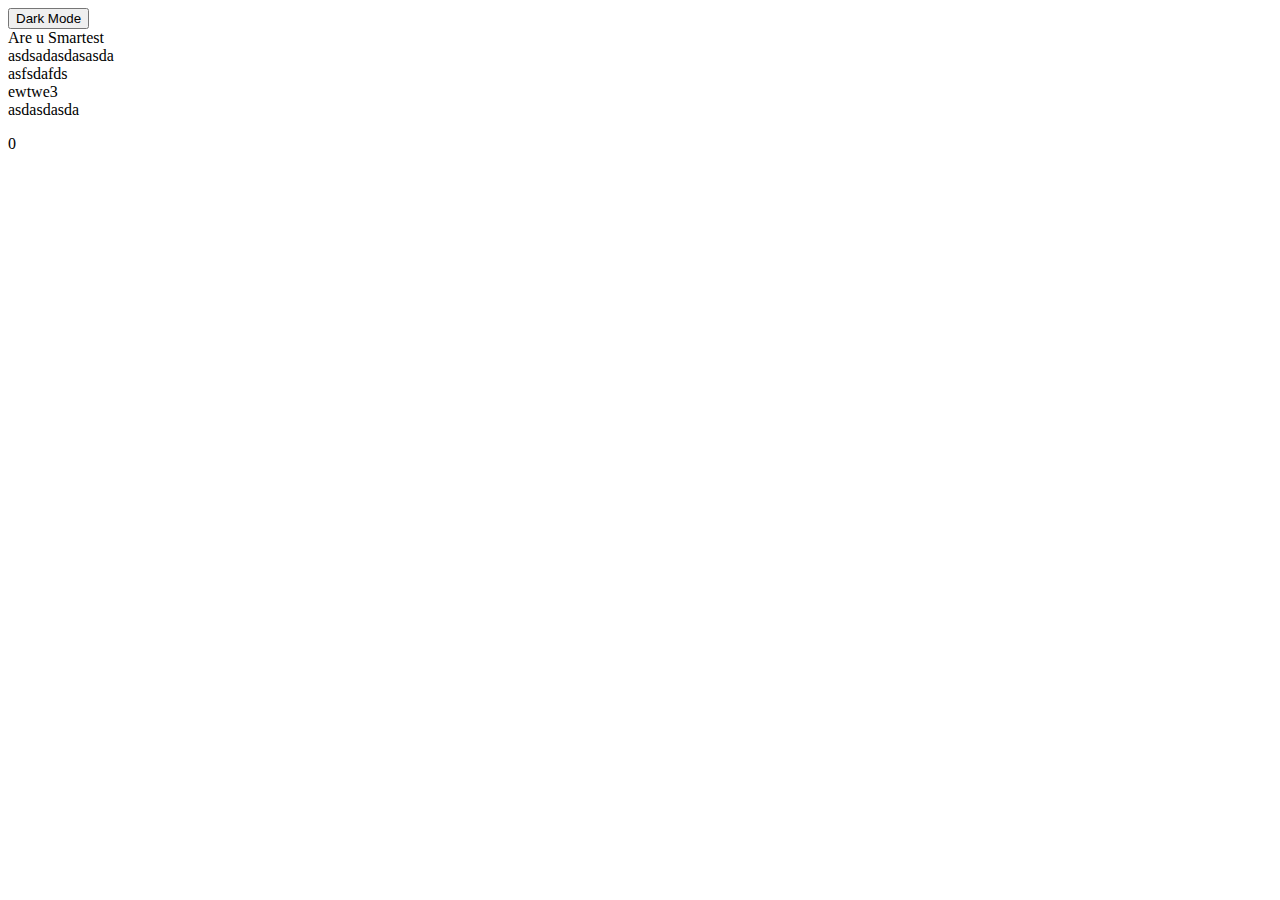
==== index.html @ 958bc44a "Update index.html" ====
<html>
  <head>
    <link rel="stylesheet" type="text/css" href="styles.css" />
    <meta charset="UTF-8" />
    <script src="script.js"></script>
  </head>
  <body>
    <button class="mode-class" id="night-mod-button" onclick="darkModeClick()">
      Dark Mode
    </button>
    <form>
      <div calss="headerDiv" id="header">
        <div id="headerText">Are u Smartest</div>
      </div>
      <div class="content" id="contentMain">
        <div class="content" id="contentQuestion"></div>
        <div class="answer" id="firstAnswer" onclick="chekAnsClick1()">
          asdsadasdasasda
        </div>
        <div class="answer" id="secondAnswer" onclick="chekAnsClick2()">
          asfsdafds
        </div>
        <div class="answer" id="thirdAnswer" onclick="chekAnsClick3()">
          ewtwe3
        </div>
        <div class="answer" id="fourAnswer" onclick="chekAnsClick4()">
          asdasdasda
        </div>
        <!--<input
          type="radio"
          class="inputStyle"
          id="radio1"
          name="checkAnswer"
          value="ANS1"
        />
        <br />
        <input
          type="radio"
          class="inputStyle"
          id="radio2"
          name="checkAnswer"
          value="ANS2"
        />
        <br />
        <input
          type="radio"
          class="inputStyle"
          id="radio3"
          name="checkAnswer"
          value="ANS3"
        />
        <br />
        <input
          type="radio"
          class="inputStyle"
          id="radio4"
          name="checkAnswer"
          value="ANS4"
        />
        <input
          type="button"
          value="Submit"
          name="Submit"
          id="submitAnswer"
          onclick="submitClick()"
        />-->
      </div>
    </form>
    <div class="pointDiv" id="pointDivId"><p id="pointDivIdIn">0</p></div>
  </body>
</html>
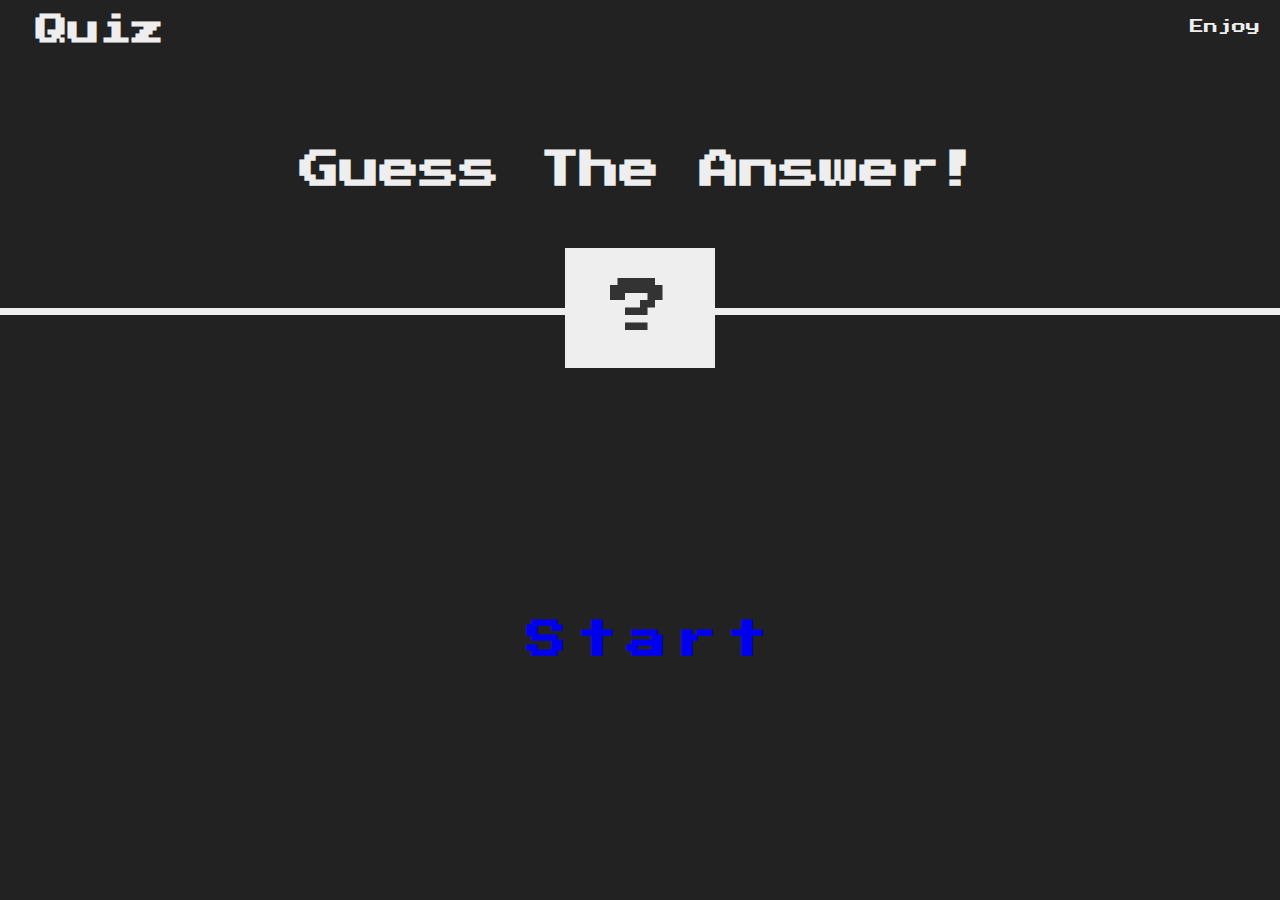
==== commit 8e908a92: "Update index.html" ====
--- a/index.html
+++ b/index.html
@@ -1,71 +1,29 @@
-<html>
-  <head>
-    <link rel="stylesheet" type="text/css" href="styles.css" />
-    <meta charset="UTF-8" />
-    <script src="script.js"></script>
-  </head>
-  <body>
-    <button class="mode-class" id="night-mod-button" onclick="darkModeClick()">
-      Dark Mode
-    </button>
-    <form>
-      <div calss="headerDiv" id="header">
-        <div id="headerText">Are u Smartest</div>
-      </div>
-      <div class="content" id="contentMain">
-        <div class="content" id="contentQuestion"></div>
-        <div class="answer" id="firstAnswer" onclick="chekAnsClick1()">
-          asdsadasdasasda
-        </div>
-        <div class="answer" id="secondAnswer" onclick="chekAnsClick2()">
-          asfsdafds
-        </div>
-        <div class="answer" id="thirdAnswer" onclick="chekAnsClick3()">
-          ewtwe3
-        </div>
-        <div class="answer" id="fourAnswer" onclick="chekAnsClick4()">
-          asdasdasda
-        </div>
-        <!--<input
-          type="radio"
-          class="inputStyle"
-          id="radio1"
-          name="checkAnswer"
-          value="ANS1"
-        />
-        <br />
-        <input
-          type="radio"
-          class="inputStyle"
-          id="radio2"
-          name="checkAnswer"
-          value="ANS2"
-        />
-        <br />
-        <input
-          type="radio"
-          class="inputStyle"
-          id="radio3"
-          name="checkAnswer"
-          value="ANS3"
-        />
-        <br />
-        <input
-          type="radio"
-          class="inputStyle"
-          id="radio4"
-          name="checkAnswer"
-          value="ANS4"
-        />
-        <input
-          type="button"
-          value="Submit"
-          name="Submit"
-          id="submitAnswer"
-          onclick="submitClick()"
-        />-->
-      </div>
-    </form>
-    <div class="pointDiv" id="pointDivId"><p id="pointDivIdIn">0</p></div>
-  </body>
-</html>
+<!DOCTYPE html>
+<html lang="en">
+  <head>
+    <script src="https://ajax.googleapis.com/ajax/libs/jquery/3.6.0/jquery.min.js"></script>
+    <script type="text/javascript" src="jigo/jquery-3.6.0.min.js"></script>
+    <meta charset="UTF-8" />
+    <meta http-equiv="X-UA-Compatible" content="IE=edge" />
+    <meta name="viewport" content="width=device-width, initial-scale=1.0" />
+    <link rel="stylesheet" href="styles.css" />
+    <link rel="icon" type="image/x-icon" href="quiz.jpg" />
+    <title>Retro Quiz</title>
+  </head>
+  <body>
+    <header>
+      <h1>Guess The Answer!</h1>
+      <p class="login">Enjoy</p>
+      <h1 class="quiz" style="margin-left: 80px; font-size: xx-large">Quiz</h1>
+      <div class="jigo">?</div>
+    </header>
+    <a href="first.html"><div id="startDiv">
+        <h1 class="start"id="start1">S</h1>
+        <h1 class="start"id="start2">t</h1>
+        <h1 class="start"id="start3">a</h1>
+        <h1 class="start"id="start4">r</h1>
+        <h1 class="start"id="start5">t</h1>
+    </div></a>
+  </body>
+  <script src="js/Qjuary.js"></script>
+</html>
--- a/styles.css
+++ b/styles.css
@@ -0,0 +1,394 @@
+
+@import url("https://fonts.googleapis.com/css?family=Press+Start+2P&display=swap");
+
+* {
+  margin: 0;
+  padding: 0;
+  box-sizing: inherit;
+}
+
+html {
+  font-size: 62.5%;
+  box-sizing: border-box;
+}
+
+body {
+  font-family: "Press Start 2P", sans-serif;
+  color: #eee;
+  background-color: #222;
+  /* background-color: #60b347; */
+}
+
+/* LAYOUT */
+header {
+  position: relative;
+  height: 35vh;
+  border-bottom: 7px solid #eee;
+}
+main {
+  height: 65vh;
+  color: #eee;
+  display: flex;
+  align-items: center;
+  justify-content: space-around;
+}
+a {
+  text-decoration: none;
+}
+/* ELEMENTS STYLE */
+h1 {
+  font-size: 4rem;
+  text-align: center;
+  position: absolute;
+  width: 100%;
+  top: 52%;
+  left: 50%;
+  transform: translate(-50%, -50%);
+  -webkit-transform: translate(-50%, -50%);
+  -moz-transform: translate(-50%, -50%);
+  -ms-transform: translate(-50%, -50%);
+  -o-transform: translate(-50%, -50%);
+  font-family: "Press Start 2P", sans-serif;
+  padding: 10px;
+  margin-top: 10px;
+}
+#firstH1{
+  top: 30px !important;
+}
+.login {
+  font-size: 1.4rem;
+  position: absolute;
+  top: 2rem;
+  right: 2rem;
+}
+
+.quiz {
+  position: absolute;
+  top: 2rem;
+  left: 2rem;
+}
+.jigo {
+  background: #eee;
+  color: #333;
+  font-size: 6rem;
+  width: 15rem;
+  padding: 3rem 0rem;
+  text-align: center;
+  position: absolute;
+  bottom: 0;
+  left: 50%;
+  transform: translate(-50%, 50%);
+}
+#header {
+    position: absolute;
+    width: 722px;
+    height: 66px;
+    top: 2.5%;
+    left: 28%;
+    background-color: rgba(227, 0, 0, 1);
+  }
+  #headerText {
+    position: absolute;
+    width: 232px;
+    height: 33px;
+    margin-left: 245px;
+    margin-top: 6px;
+  
+    font-weight: 400;
+    font-size: 36px;
+    line-height: 45px;
+    text-align: center;
+    -webkit-text-stroke: rgb(0, 255, 64) 0.5px;
+    color: #ffb800;
+  
+    box-sizing: border-box;
+    text-shadow: 0px 12px 10px yellow;
+  }
+  #contentMain {
+    position: absolute;
+    width: 523px;
+    height: 526px;
+    left: 35%;
+    top: 15%;
+    background: #b9b9b9;
+  }
+  #contentQuestion {
+    position: absolute;
+    width: 393px;
+    height: 76px;
+    margin-top: 70px;
+    margin-left: 63px;
+    background-color: #ffffff;
+    text-align: center;
+  }
+  .answer {
+    position: absolute;
+    width: 303px;
+    height: 33px;
+    background: white;
+    margin-left: 113px;
+    text-align: center;
+  }
+  #firstAnswer {
+    margin-top: 178px;
+  }
+  #secondAnswer {
+    margin-top: 230px;
+  }
+  #thirdAnswer {
+    margin-top: 287px;
+  }
+  #fourAnswer {
+    margin-top: 346px;
+  }
+  .inputStyle {
+    width: 22px;
+    height: 23px;
+    margin-left: 89px;
+  }
+  #radio1 {
+    margin-top: 183px;
+  }
+  #radio2 {
+    margin-top: 29px;
+  }
+  #radio3 {
+    margin-top: 34px;
+  }
+  #radio4 {
+    margin-top: 41px;
+  }
+  #submitAnswer {
+    position: absolute;
+    width: 393px;
+    height: 54px;
+    top: 424px;
+    left: 63px;
+    background: #f30000;
+    font-size: 32px;
+    border-radius: 10% 55% 10% 55%;
+    cursor: pointer;
+  }
+  #night-mod-button {
+    width: 70px;
+    border-radius: 50px;
+    position: absolute;
+    height: 66px;
+    left: 15%;
+    top: 20px;
+  }
+  #pointDivId {
+    position: absolute;
+    border-radius: 10px;
+    left: 80%;
+    height: 66px;
+    width: 70px;
+    background-color: gold;
+    color: white;
+    text-align: center;
+    justify-content: center;
+    top: 20px;
+  }
+  #pointDivIdIn {
+    padding: 10px;
+  }
+  #startDiv{
+    position: absolute;
+    top: 70%;
+    left: 49%;
+  }
+  .start{
+    position: absolute;
+    cursor: pointer;
+    animation-name: start-first;
+    animation-duration: 1.5s;
+    animation-iteration-count: infinite;
+  }
+  #start1 {
+    left: -100px;
+    animation-timing-function: cubic-bezier(0.1,0.2,0.1,0.1);
+  }
+  #start2{
+    left: -50px;
+    animation-timing-function: cubic-bezier(0.1, 0.3, 0.5, 0.5);
+  }
+  #start3{
+    left: 0px; 
+    animation-timing-function: cubic-bezier(0.1, 0.4, 0.9, 0.9);
+  }
+  #start4{
+    left: 50px;
+    animation-timing-function: cubic-bezier(0.1, 0.3, 0.5, 0.5);
+  }
+  #start5{
+    left: 100px;
+    animation-timing-function: cubic-bezier(0.1, 0.2, 0.1, 0.1);
+  }
+
+  @keyframes start-first {
+    35% {
+      top: -20px;
+    }
+    70% {
+      top: 20px;
+    }
+    100% {
+      top: 0px;
+    }
+  }
+  .text-color {
+    color: black;
+  }
+  #nameIn {
+    position: absolute;
+    left: 25%;
+    top: 20%;
+  }
+  #mainScore{
+    position: absolute;
+    left: 25%;
+    top: 25%;
+  }
+  #imgIconId{
+    position: fixed;
+    left: 72%;
+    top: 20%;
+  }
+  #profileH1{
+    position: absolute;
+    top: 45%;
+  }
+  #name{
+    position: absolute;
+    left: 41%;
+    top: 60%;
+    width: 300px;
+    height: 30px;
+  }
+  #loginButton{
+    position: absolute;
+    left: 45%; 
+    top: 75%;
+    width: 180px;
+    height: 30px;
+    border-radius: 5px 10px 5px 10px;
+    background: linear-gradient(#0000, gray, #ffff);
+  }
+  #loginButton:hover{
+    animation-name: button-hover;
+    animation-duration: 200ms;
+    animation-fill-mode: forwards;
+  }
+  #yorName{
+    font-size: 15px;
+    position: absolute;
+    left: 46%; 
+    top: 65%;
+    width: 150px;
+    height: 30px;
+  }
+  #logout{
+    position: absolute;
+    left: 45.4%; 
+    top: 80%;
+    width: 170px;
+    height: 30px;
+    border-radius: 5px 10px 5px 10px;
+    background: linear-gradient(#0000, gray, #ffff);
+  }
+  #logout:hover{
+    animation-name: button-hover;
+    animation-duration: 200ms;
+    animation-fill-mode: forwards;
+  }
+  #backId{
+    position: absolute;
+    left: 45.8%; 
+    top: 85%;
+    width: 160px;
+    height: 30px;
+    border-radius: 5px 10px 5px 10px;
+    background: linear-gradient(#0000, gray, #ffff);
+  }
+  #backId:hover{
+    animation-name: button-hover;
+    animation-duration: 200ms;
+    animation-fill-mode: forwards;
+  }
+  #changeIconId{
+    position: absolute;
+    left: 45.7%; 
+    top: 70%;
+    width: 160px;
+    height: 30px;
+    border-radius: 5px 10px 5px 10px;
+    background: linear-gradient(#0000, gray, #ffff);
+  }
+  #changeIconId:hover{
+    animation-name: button-hover;
+    animation-duration: 200ms;
+    animation-fill-mode: forwards;
+  }
+  @keyframes button-hover {
+    25% {
+      background: linear-gradient(#0000, #808080, #ffff);
+    }
+    50% {
+      background: linear-gradient(#0000,	#818589, #ffff);
+    }
+    75% {
+      background: linear-gradient(#0000,	#D3D3D3, #ffff);
+    }
+    100%{
+      background: linear-gradient(#ffff, #D3D3D3);
+    }
+  }
+  #image{
+    position: absolute;
+    border-radius: 50%;
+    top: 7%;
+    left: 46.75%;
+    background-color: white;
+    width: 100px;
+    height: 100px;
+  }
+  .imageIcon{
+    position: absolute;
+    border-radius: 50%;
+    top: 55%;
+    background-color: white;
+    width: 100px;
+    height: 100px;
+  }
+  #iconText{
+    position: absolute;
+    font-size: large;
+    left: 41%;
+    top: 45%;
+    width: 300px;
+    height: 30px;
+  }
+  #image1{
+    left: 27%;
+  }
+  #image2{
+    left: 47%;
+  }
+  #image3{
+    left: 67%;
+  }
+  .imageIconButton{
+    position: absolute;
+    width: 100px;
+    height: 30px;
+    top: 75%;
+  }
+  #imageBt1{
+    left: 27%;
+  }
+  #imageBt2{
+    left: 47%;
+  }
+  #imageBt3{
+    left: 67%;
+  }
